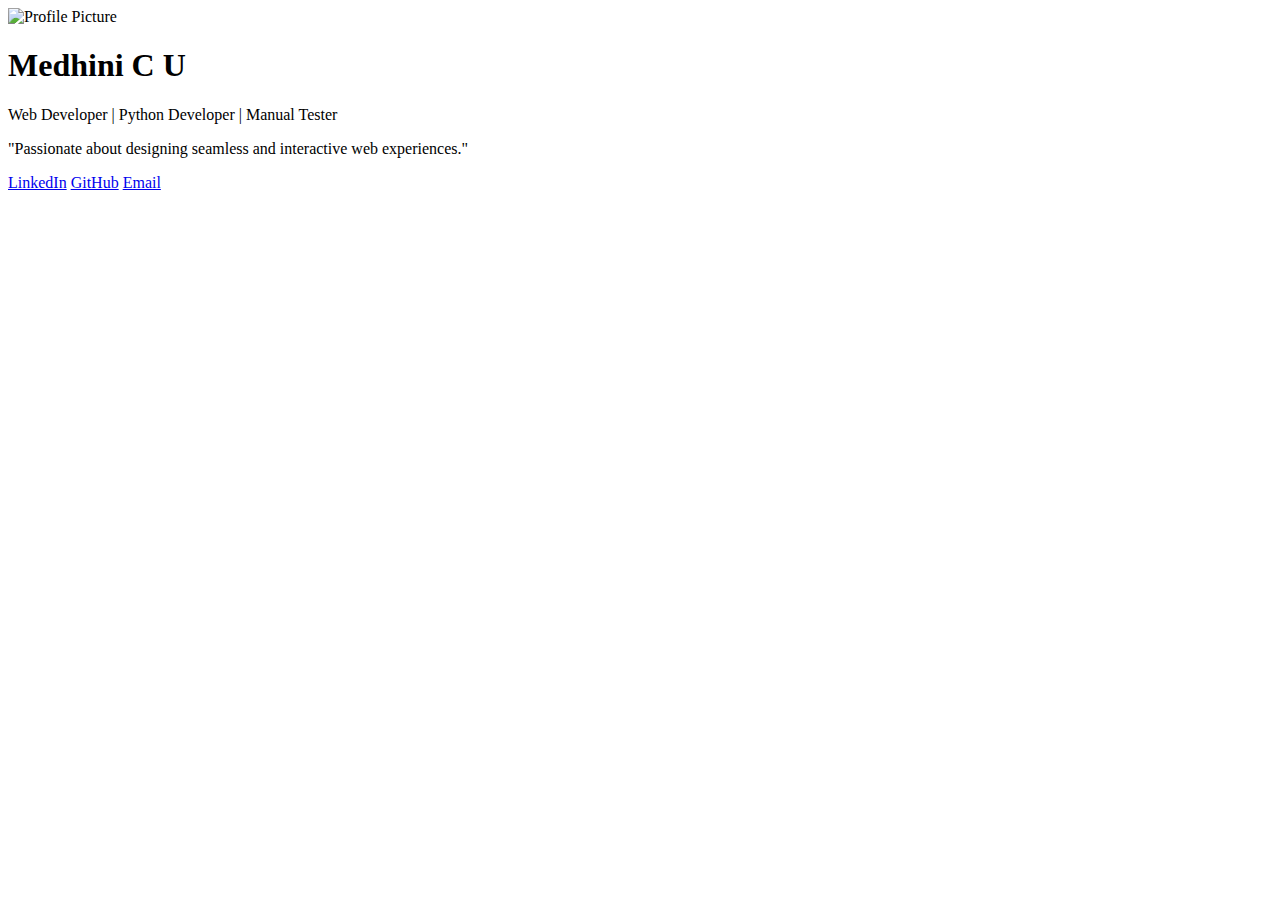
==== profile.html @ d97fc192 "Add files via upload" ====
<!DOCTYPE html>
<html lang="en">
<head>
    <meta charset="UTF-8">
    <meta name="viewport" content="width=device-width, initial-scale=1.0">
    <title>My Profile</title>
    <link rel="stylesheet" href="profile.css"> <!-- Linking CSS File -->
</head>
<body>
    <div class="profile-container">
        <img src="C:\Users\user\Downloads\photo_6334712840887320742_x.jpg" alt="Profile Picture" class="profile-img">
        <h1>Medhini C U</h1>
        <p>Web Developer | Python Developer | Manual Tester</p>
        <p>"Passionate about designing seamless and interactive web experiences."</p>
        
        <div class="social-links">
            <a href="https://www.linkedin.com/in/medhini-udaya-704b0b21a/" target="_blank" rel="noopener noreferrer">LinkedIn</a>
            <a href="https://github.com/MedhiniCU" target="_blank">GitHub</a>
            <a href="mailto:medhiniudaya@gmail.com">Email</a>
        </div>
    </div>
</body>
</html>
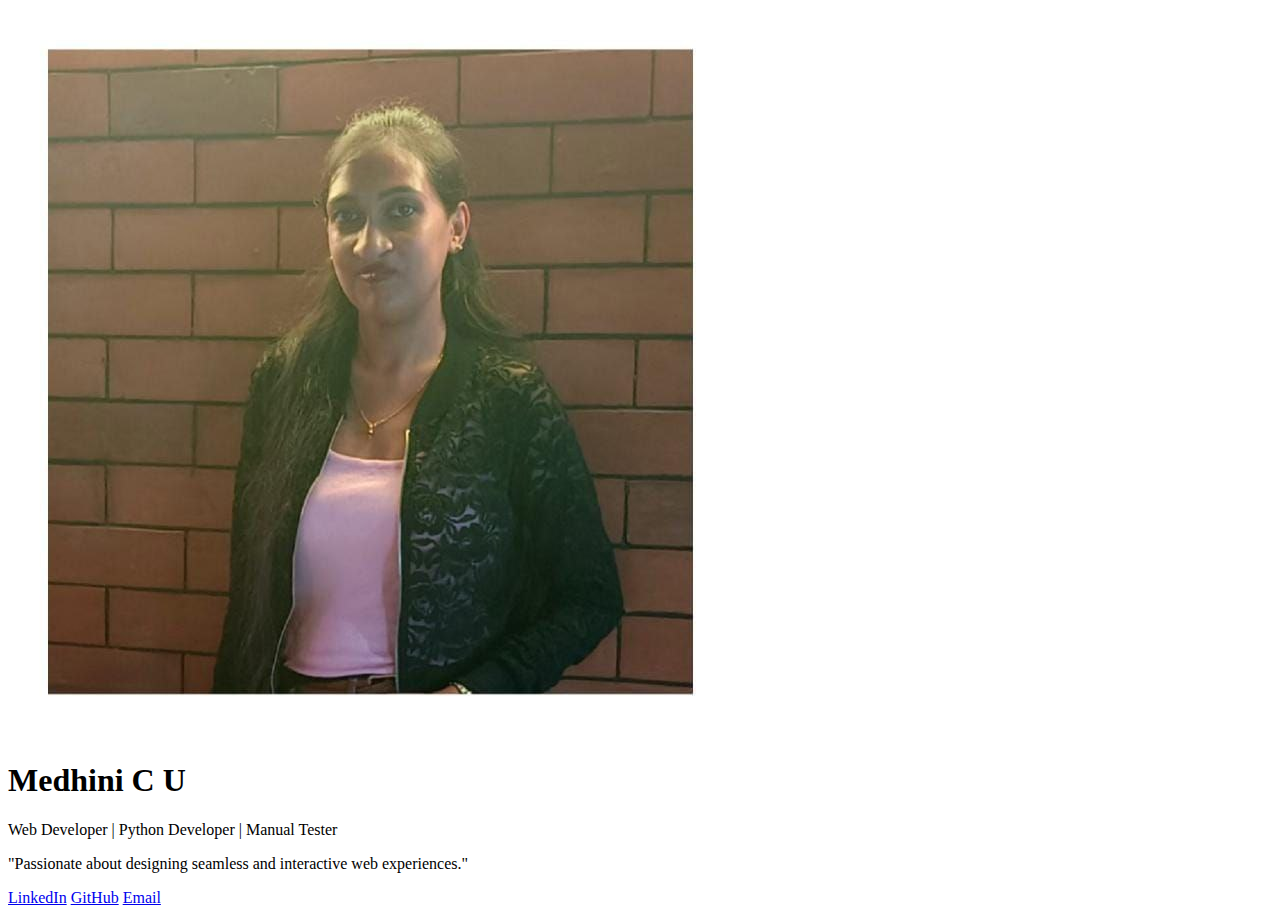
==== commit 88cf88be: "Update profile.html" ====
--- a/profile.html
+++ b/profile.html
@@ -8,7 +8,7 @@
 </head>
 <body>
     <div class="profile-container">
-        <img src="C:\Users\user\Downloads\photo_6334712840887320742_x.jpg" alt="Profile Picture" class="profile-img">
+        <img src="photo_6334712840887320742_x.jpg" alt="Profile Picture" class="profile-img">
         <h1>Medhini C U</h1>
         <p>Web Developer | Python Developer | Manual Tester</p>
         <p>"Passionate about designing seamless and interactive web experiences."</p>
